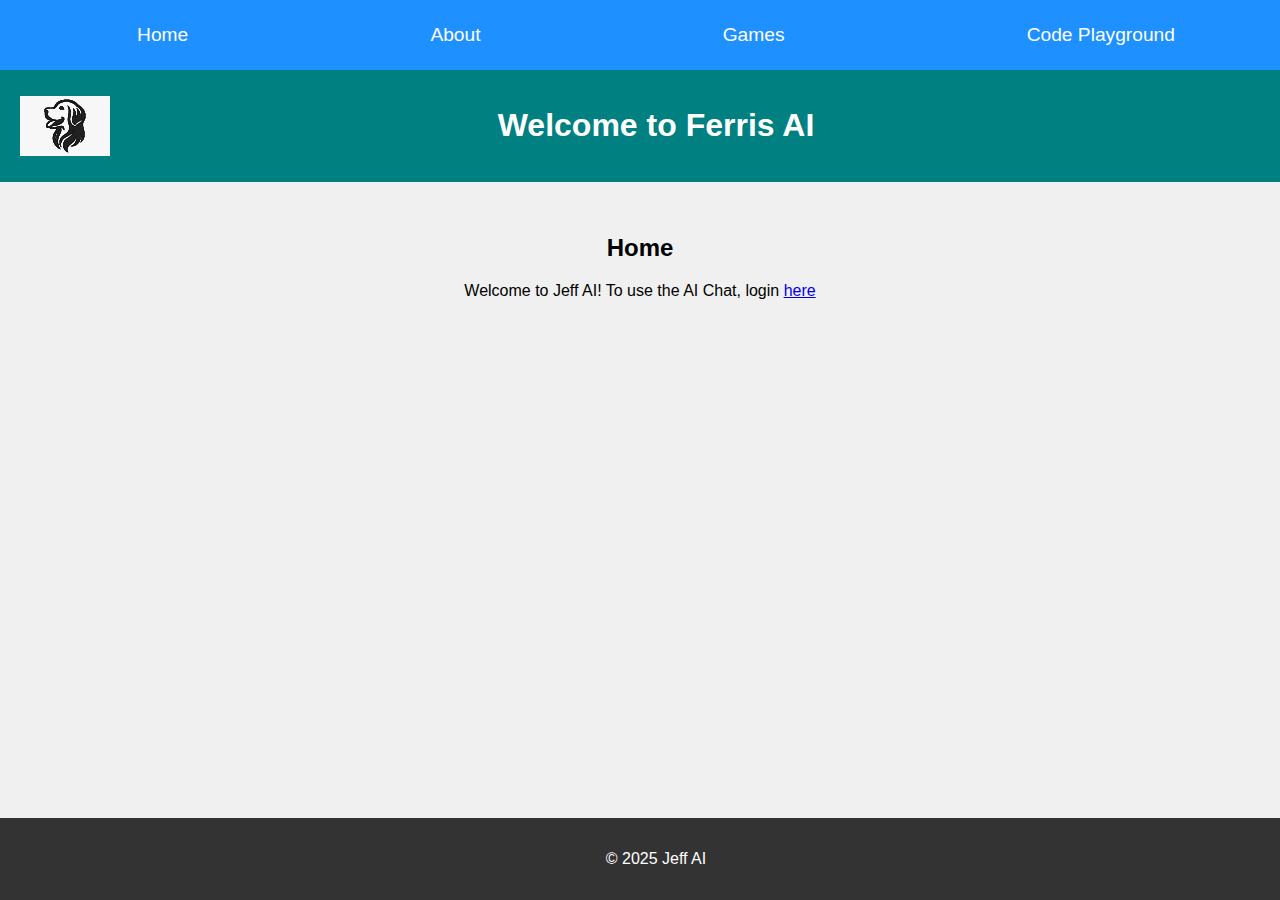
==== index.html @ a32fc146 "Update index.html" ====
<!DOCTYPE html>
<html lang="en">
<head>
    <meta charset="UTF-8">
    <meta name="viewport" content="width=device-width, initial-scale=1.0">
    <title>Jeff AI</title>
    <link rel="stylesheet" href="style.css">
</head>
<body>
    <header>
        <img src="logo.svg" alt="Jeff AI Logo" class="logo">
        <h1>Welcome to Ferris AI</h1>
    </header>
    <nav>
        <a href="index.html">Home</a>
        <a href="about.html">About</a>
        <a href="games.html">Games</a>
        <a href="chat.html" id="chatLink">AI Chat</a>
        <a href="settings.html" id="settingsLink">Settings</a>
        <a href="code.html">Code Playground</a>
        <button id="logoutBtn">Logout</button>
    </nav>
    <main id="home">
        <h2>Home</h2>
        <p>Welcome to Jeff AI! To use the AI Chat, login <a href="login">here</a></p>
    </main>
    <footer>
        <p>&copy; 2025 Jeff AI</p>
    </footer>
    <script>
        const isAuthenticated = localStorage.getItem('isAuthenticated') === 'true';
        if (!isAuthenticated) {
            document.getElementById('chatLink').style.display = 'none';
            document.getElementById('settingsLink').style.display = 'none';
            document.getElementById('logoutBtn').style.display = 'none';
        }

        document.getElementById('logoutBtn').addEventListener('click', () => {
            localStorage.removeItem('isAuthenticated');
            localStorage.removeItem('isAdmin');
            alert('You have been logged out.');
            window.location.href = 'login.html'; // Redirect to login page
        });
    </script>
</body>
</html>
---- style.css ----
body {
    font-family: Arial, sans-serif;
    margin: 0;
    padding: 0;
    background-color: #f0f0f0;
    padding-top: 70px; /* Add padding to avoid content being hidden behind the fixed nav */
}
header {
    background-color: teal;
    color: white;
    padding: 1rem;
    width: 100%;
    text-align: center;
    position: relative;
}
header .logo {
    position: absolute;
    top: 50%;
    left: 20px;
    transform: translateY(-50%);
    height: 60px;
}
main {
    padding: 2rem;
    text-align: center;
}
footer {
    background-color: #333;
    color: white;
    padding: 1rem;
    width: 100%;
    text-align: center;
    position: fixed;
    bottom: 0;
    left: 0;
}
nav {
    display: flex;
    justify-content: space-around;
    background-color: #1E90FF;
    padding: 1rem;
    position: fixed;
    width: 100%;
    top: 0;
    left: 0;
    z-index: 1000;
}
nav a, nav button {
    color: white;
    text-decoration: none;
    padding: 0.5rem 1rem;
    font-size: 1.2rem;
    background: none;
    border: none;
    cursor: pointer;
}
nav a:hover, nav button:hover {
    background-color: #4169E1;
    border-radius: 5px;
}
@media (max-width: 600px) {
    nav {
        flex-direction: column;
        bottom: 0;
        top: auto;
    }
}
button {
    padding: 0.5rem 1rem;
    background-color: #1E90FF;
    color: white;
    border: none;
    border-radius: 5px;
    cursor: pointer;
}
button:hover {
    background-color: #4169E1;
}
.theme-option, .account-management {
    margin: 1rem 0;
}
label {
    margin-right: 0.5rem;
}
select, textarea, input {
    padding: 0.5rem;
    font-size: 1rem;
}
textarea {
    width: 100%;
    margin-bottom: 1rem;
    border: 1px solid #ccc;
    border-radius: 5px;
    resize: vertical;
}
pre {
    background: #f0f0f0;
    padding: 1rem;
    border: 1px solid #ccc;
    border-radius: 5px;
    text-align: left;
    white-space: pre-wrap;
    word-wrap: break-word;
}
.outputBox {
    display: none;
    width: 100%;
    height: 400px;
    border: 1px solid #ccc;
    border-radius: 5px;
    margin-top: 1rem;
}
#outputIframe {
    border: none;
}
.codeEditor {
    display: none;
    width: 100%;
    height: 200px;
    margin-bottom: 1rem;
    border: 1px solid #ccc;
    border-radius: 5px;
    resize: vertical;
}
.fileTab {
    padding: 0.5rem 1rem;
    margin-right: 0.5rem;
    background-color: #1E90FF;
    color: white;
    border: none;
    border-radius: 5px;
    cursor: pointer;
}
.fileTab:hover {
    background-color: #4169E1;
}
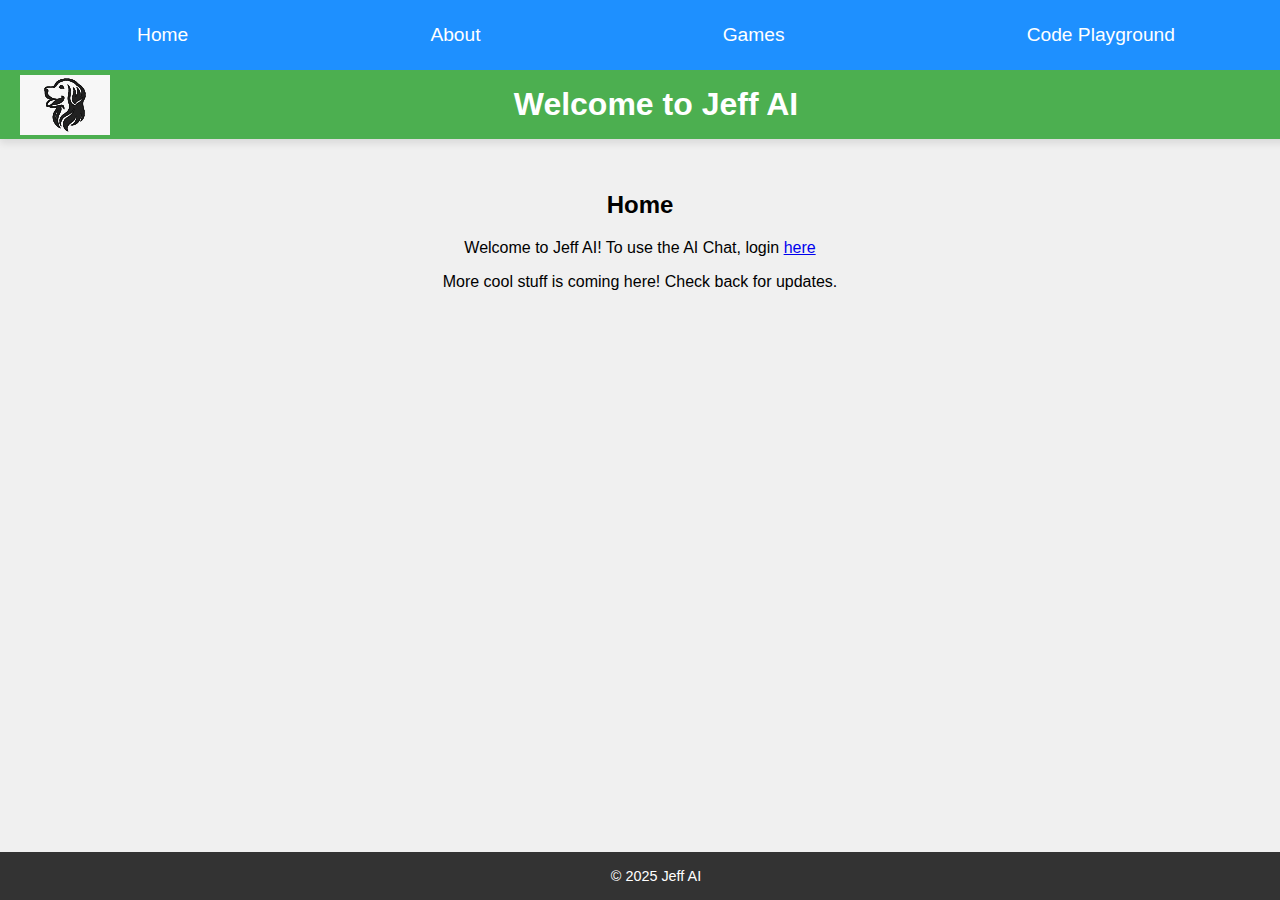
==== commit 15631743: "Update index.html" ====
--- a/index.html
+++ b/index.html
@@ -9,7 +9,7 @@
 <body>
     <header>
         <img src="logo.svg" alt="Jeff AI Logo" class="logo">
-        <h1>Welcome to Ferris AI</h1>
+        <h1>Welcome to Jeff AI</h1>
     </header>
     <nav>
         <a href="index.html">Home</a>
@@ -23,6 +23,7 @@
     <main id="home">
         <h2>Home</h2>
         <p>Welcome to Jeff AI! To use the AI Chat, login <a href="login">here</a></p>
+        <p>More cool stuff is coming here! Check back for updates.</p>
     </main>
     <footer>
         <p>&copy; 2025 Jeff AI</p>
--- a/style.css
+++ b/style.css
@@ -134,3 +134,155 @@
 .fileTab:hover {
     background-color: #4169E1;
 }
+/* Add this to your style.css file */
+#loginForm {
+    display: flex;
+    flex-direction: column;
+    align-items: center;
+    max-width: 400px;
+    margin: auto;
+    padding: 20px;
+    border: 1px solid #ccc;
+    border-radius: 10px;
+    background-color: #f9f9f9;
+}
+
+#loginForm div {
+    margin-bottom: 15px;
+}
+
+#loginForm label {
+    display: block;
+    margin-bottom: 5px;
+    font-weight: bold;
+}
+
+#loginForm input {
+    width: 100%;
+    padding: 10px;
+    border: 1px solid #ccc;
+    border-radius: 5px;
+    box-sizing: border-box;
+}
+
+#loginForm button {
+    width: 100%;
+    padding: 10px;
+    background-color: #4CAF50;
+    color: white;
+    border: none;
+    border-radius: 5px;
+    cursor: pointer;
+}
+
+#loginForm button:hover {
+    background-color: #45a049;
+}
+/* Apply a modern style to the login form */
+#loginForm {
+    display: flex;
+    flex-direction: column;
+    align-items: center;
+    max-width: 400px;
+    margin: auto;
+    padding: 20px;
+    border: 1px solid #ccc;
+    border-radius: 10px;
+    background-color: #ffffff;
+    box-shadow: 0 4px 8px rgba(0, 0, 0, 0.1);
+}
+
+#loginForm div {
+    margin-bottom: 15px;
+    width: 100%;
+}
+
+#loginForm label {
+    display: block;
+    margin-bottom: 5px;
+    font-weight: bold;
+    color: #333;
+}
+
+#loginForm input {
+    width: 100%;
+    padding: 10px;
+    border: 1px solid #ccc;
+    border-radius: 5px;
+    box-sizing: border-box;
+    font-size: 16px;
+    transition: border-color 0.3s;
+}
+
+#loginForm input:focus {
+    border-color: #4CAF50;
+    outline: none;
+}
+
+#loginForm button {
+    width: 100%;
+    padding: 10px;
+    background-color: #4CAF50;
+    color: white;
+    border: none;
+    border-radius: 5px;
+    cursor: pointer;
+    font-size: 16px;
+    transition: background-color 0.3s;
+}
+
+#loginForm button:hover {
+    background-color: #45a049;
+}
+
+/* Style the header */
+header {
+    background-color: #4CAF50;
+    color: white;
+    padding: 1rem;
+    text-align: center;
+    box-shadow: 0 4px 8px rgba(0, 0, 0, 0.1);
+}
+
+header h1 {
+    margin: 0;
+    font-size: 2rem;
+}
+
+/* Style the main content */
+main {
+    padding: 2rem;
+    text-align: center;
+}
+
+/* Style the footer */
+footer {
+    background-color: #333;
+    color: white;
+    padding: 1rem;
+    width: 100%;
+    text-align: center;
+    position: fixed;
+    bottom: 0;
+    left: 0;
+}
+
+footer p {
+    margin: 0;
+    font-size: 0.9rem;
+}
+
+/* Add responsive design */
+@media (max-width: 600px) {
+    #loginForm {
+        padding: 15px;
+    }
+
+    header h1 {
+        font-size: 1.5rem;
+    }
+
+    footer p {
+        font-size: 0.8rem;
+    }
+}
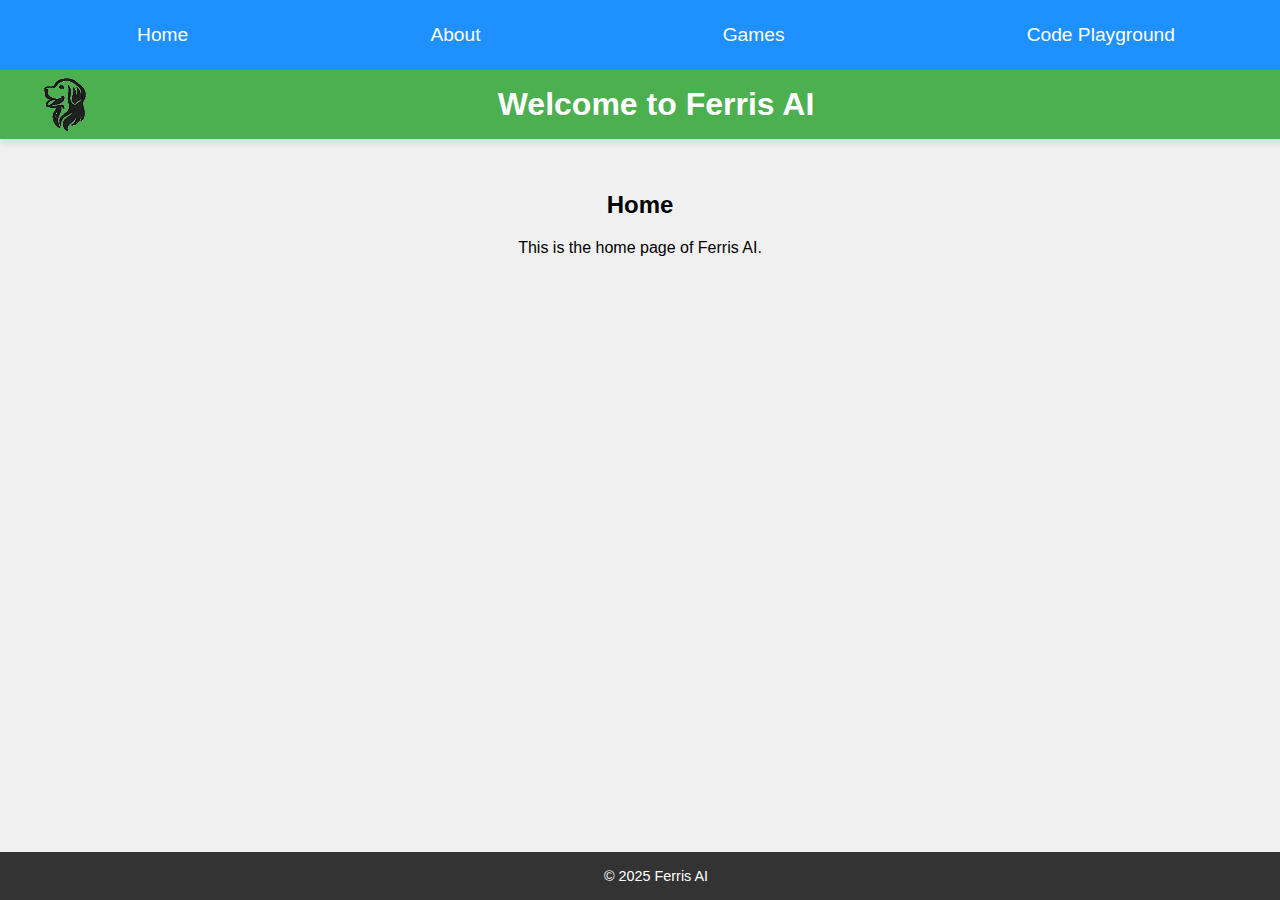
==== commit 029af9be: "Update index.html" ====
--- a/index.html
+++ b/index.html
@@ -3,13 +3,13 @@
 <head>
     <meta charset="UTF-8">
     <meta name="viewport" content="width=device-width, initial-scale=1.0">
-    <title>Jeff AI</title>
+    <title>Ferris AI</title>
     <link rel="stylesheet" href="style.css">
 </head>
 <body>
     <header>
-        <img src="logo.svg" alt="Jeff AI Logo" class="logo">
-        <h1>Welcome to Jeff AI</h1>
+        <img src="logo.svg" alt="Ferris AI Logo" class="logo">
+        <h1>Welcome to Ferris AI</h1>
     </header>
     <nav>
         <a href="index.html">Home</a>
@@ -22,26 +22,51 @@
     </nav>
     <main id="home">
         <h2>Home</h2>
-        <p>Welcome to Jeff AI! To use the AI Chat, login <a href="login">here</a></p>
-        <p>More cool stuff is coming here! Check back for updates.</p>
+        <p>This is the home page of Ferris AI.</p>
     </main>
     <footer>
-        <p>&copy; 2025 Jeff AI</p>
+        <p>&copy; 2025 Ferris AI</p>
     </footer>
     <script>
-        const isAuthenticated = localStorage.getItem('isAuthenticated') === 'true';
-        if (!isAuthenticated) {
-            document.getElementById('chatLink').style.display = 'none';
-            document.getElementById('settingsLink').style.display = 'none';
-            document.getElementById('logoutBtn').style.display = 'none';
+        document.addEventListener('DOMContentLoaded', () => {
+            const isAuthenticated = localStorage.getItem('isAuthenticated') === 'true';
+            if (!isAuthenticated) {
+                document.getElementById('chatLink').style.display = 'none';
+                document.getElementById('settingsLink').style.display = 'none';
+                document.getElementById('logoutBtn').style.display = 'none';
+            }
+
+            document.getElementById('logoutBtn').addEventListener('click', () => {
+                localStorage.removeItem('isAuthenticated');
+                localStorage.removeItem('isAdmin');
+                alert('You have been logged out.');
+                window.location.href = 'login.html'; // Redirect to login page
+            });
+
+            // Apply theme based on user-specific settings
+            const urlParams = new URLSearchParams(window.location.search);
+            const userId = urlParams.get('user');
+            if (userId) {
+                const theme = localStorage.getItem(`theme-${userId}`) || 'default';
+                applyTheme(theme);
+            }
+        });
+
+        function applyTheme(theme) {
+            if (theme === 'blue') {
+                document.body.style.backgroundColor = '#1E90FF';
+                document.body.style.color = '#fff';
+            } else if (theme === 'dark') {
+                document.body.style.backgroundColor = '#333';
+                document.body.style.color = '#fff';
+            } else if (theme === 'light') {
+                document.body.style.backgroundColor = '#fff';
+                document.body.style.color = '#000';
+            } else {
+                document.body.style.backgroundColor = '#f0f0f0';
+                document.body.style.color = '#000';
+            }
         }
-
-        document.getElementById('logoutBtn').addEventListener('click', () => {
-            localStorage.removeItem('isAuthenticated');
-            localStorage.removeItem('isAdmin');
-            alert('You have been logged out.');
-            window.location.href = 'login.html'; // Redirect to login page
-        });
     </script>
 </body>
 </html>
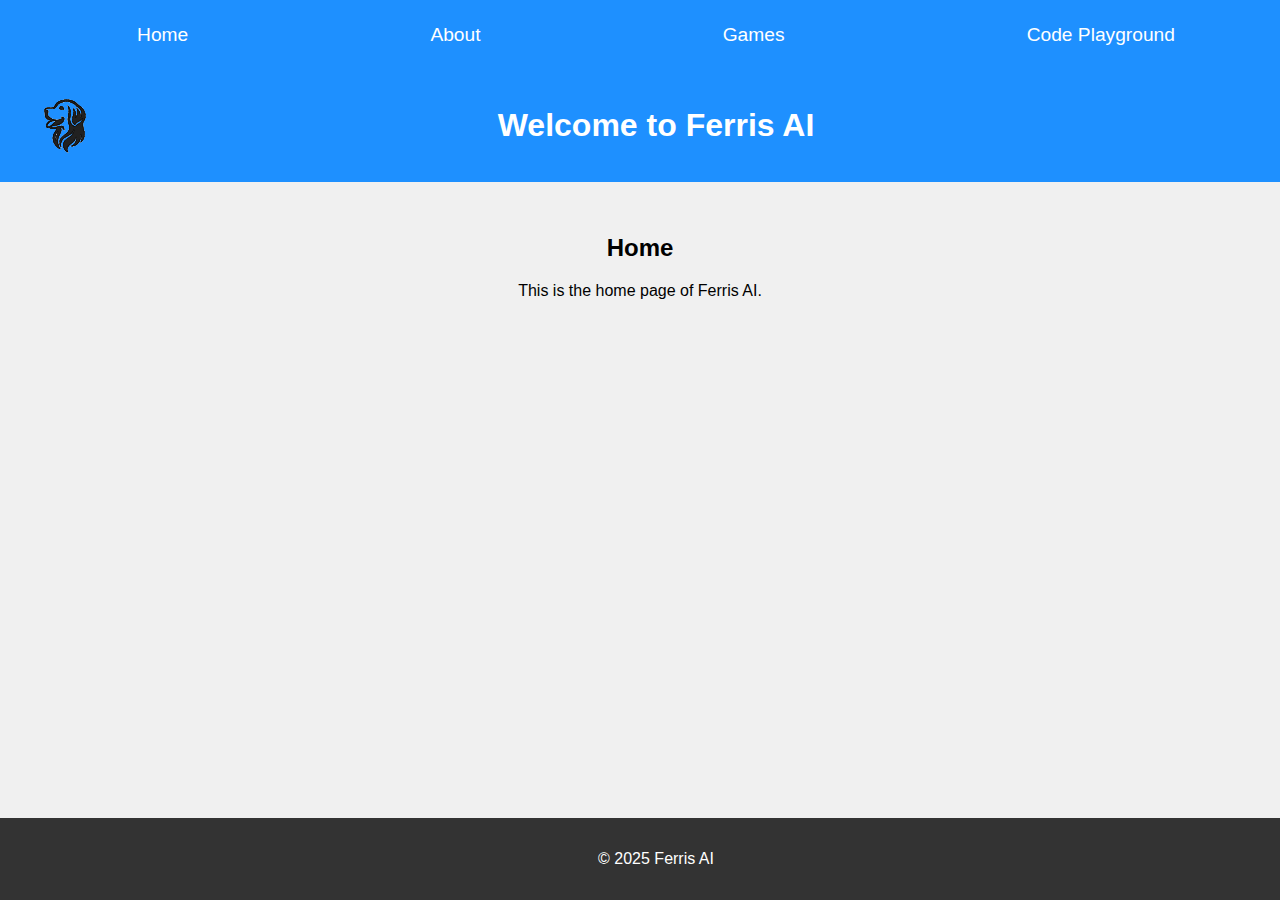
==== commit 7f4d88ef: "Update index.html" ====
--- a/index.html
+++ b/index.html
@@ -22,7 +22,7 @@
     </nav>
     <main id="home">
         <h2>Home</h2>
-        <p>This is the home page of Ferris AI.</p>
+        <p class="homepage-text">This is the home page of Ferris AI.</p>
     </main>
     <footer>
         <p>&copy; 2025 Ferris AI</p>
--- a/style.css
+++ b/style.css
@@ -6,7 +6,7 @@
     padding-top: 70px; /* Add padding to avoid content being hidden behind the fixed nav */
 }
 header {
-    background-color: teal;
+    background-color: #1E90FF;
     color: white;
     padding: 1rem;
     width: 100%;
@@ -105,184 +105,4 @@
 .outputBox {
     display: none;
     width: 100%;
-    height: 400px;
-    border: 1px solid #ccc;
-    border-radius: 5px;
-    margin-top: 1rem;
-}
-#outputIframe {
-    border: none;
-}
-.codeEditor {
-    display: none;
-    width: 100%;
-    height: 200px;
-    margin-bottom: 1rem;
-    border: 1px solid #ccc;
-    border-radius: 5px;
-    resize: vertical;
-}
-.fileTab {
-    padding: 0.5rem 1rem;
-    margin-right: 0.5rem;
-    background-color: #1E90FF;
-    color: white;
-    border: none;
-    border-radius: 5px;
-    cursor: pointer;
-}
-.fileTab:hover {
-    background-color: #4169E1;
-}
-/* Add this to your style.css file */
-#loginForm {
-    display: flex;
-    flex-direction: column;
-    align-items: center;
-    max-width: 400px;
-    margin: auto;
-    padding: 20px;
-    border: 1px solid #ccc;
-    border-radius: 10px;
-    background-color: #f9f9f9;
-}
-
-#loginForm div {
-    margin-bottom: 15px;
-}
-
-#loginForm label {
-    display: block;
-    margin-bottom: 5px;
-    font-weight: bold;
-}
-
-#loginForm input {
-    width: 100%;
-    padding: 10px;
-    border: 1px solid #ccc;
-    border-radius: 5px;
-    box-sizing: border-box;
-}
-
-#loginForm button {
-    width: 100%;
-    padding: 10px;
-    background-color: #4CAF50;
-    color: white;
-    border: none;
-    border-radius: 5px;
-    cursor: pointer;
-}
-
-#loginForm button:hover {
-    background-color: #45a049;
-}
-/* Apply a modern style to the login form */
-#loginForm {
-    display: flex;
-    flex-direction: column;
-    align-items: center;
-    max-width: 400px;
-    margin: auto;
-    padding: 20px;
-    border: 1px solid #ccc;
-    border-radius: 10px;
-    background-color: #ffffff;
-    box-shadow: 0 4px 8px rgba(0, 0, 0, 0.1);
-}
-
-#loginForm div {
-    margin-bottom: 15px;
-    width: 100%;
-}
-
-#loginForm label {
-    display: block;
-    margin-bottom: 5px;
-    font-weight: bold;
-    color: #333;
-}
-
-#loginForm input {
-    width: 100%;
-    padding: 10px;
-    border: 1px solid #ccc;
-    border-radius: 5px;
-    box-sizing: border-box;
-    font-size: 16px;
-    transition: border-color 0.3s;
-}
-
-#loginForm input:focus {
-    border-color: #4CAF50;
-    outline: none;
-}
-
-#loginForm button {
-    width: 100%;
-    padding: 10px;
-    background-color: #4CAF50;
-    color: white;
-    border: none;
-    border-radius: 5px;
-    cursor: pointer;
-    font-size: 16px;
-    transition: background-color 0.3s;
-}
-
-#loginForm button:hover {
-    background-color: #45a049;
-}
-
-/* Style the header */
-header {
-    background-color: #4CAF50;
-    color: white;
-    padding: 1rem;
-    text-align: center;
-    box-shadow: 0 4px 8px rgba(0, 0, 0, 0.1);
-}
-
-header h1 {
-    margin: 0;
-    font-size: 2rem;
-}
-
-/* Style the main content */
-main {
-    padding: 2rem;
-    text-align: center;
-}
-
-/* Style the footer */
-footer {
-    background-color: #333;
-    color: white;
-    padding: 1rem;
-    width: 100%;
-    text-align: center;
-    position: fixed;
-    bottom: 0;
-    left: 0;
-}
-
-footer p {
-    margin: 0;
-    font-size: 0.9rem;
-}
-
-/* Add responsive design */
-@media (max-width: 600px) {
-    #loginForm {
-        padding: 15px;
-    }
-
-    header h1 {
-        font-size: 1.5rem;
-    }
-
-    footer p {
-        font-size: 0.8rem;
-    }
-}
+    height: 
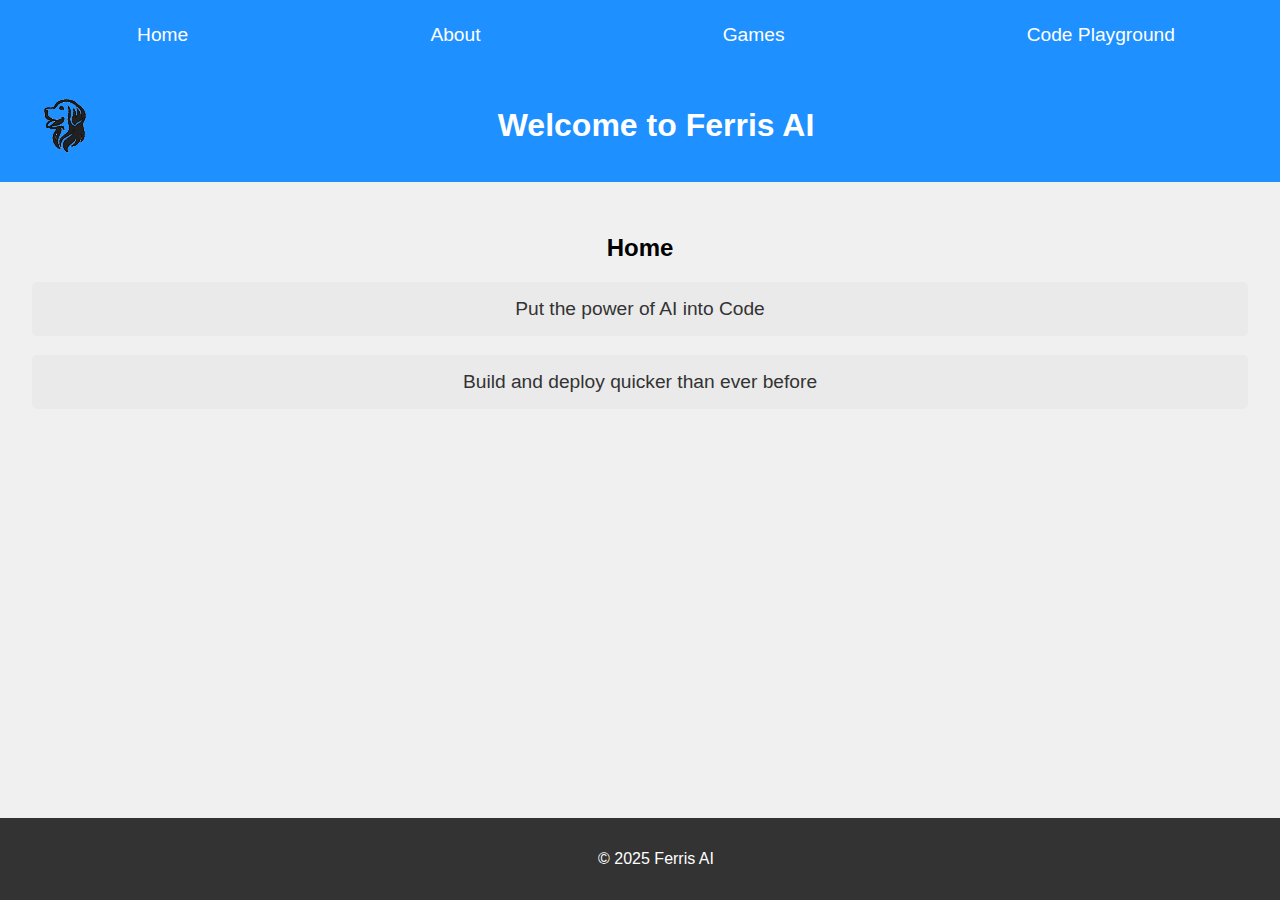
==== commit f75f33a9: "Update index.html" ====
--- a/index.html
+++ b/index.html
@@ -22,7 +22,8 @@
     </nav>
     <main id="home">
         <h2>Home</h2>
-        <p class="homepage-text">This is the home page of Ferris AI.</p>
+        <p class="homepage-text">Put the power of AI into Code</p>
+        <p class="homepage-text">Build and deploy quicker than ever before</p>
     </main>
     <footer>
         <p>&copy; 2025 Ferris AI</p>
--- a/style.css
+++ b/style.css
@@ -106,3 +106,11 @@
     display: none;
     width: 100%;
     height: 
+}    
+ .homepage-text {
+    font-size: 1.2rem;
+    color: #333;
+    background-color: #eaeaea;
+    padding: 1rem;
+    border-radius: 5px;
+}
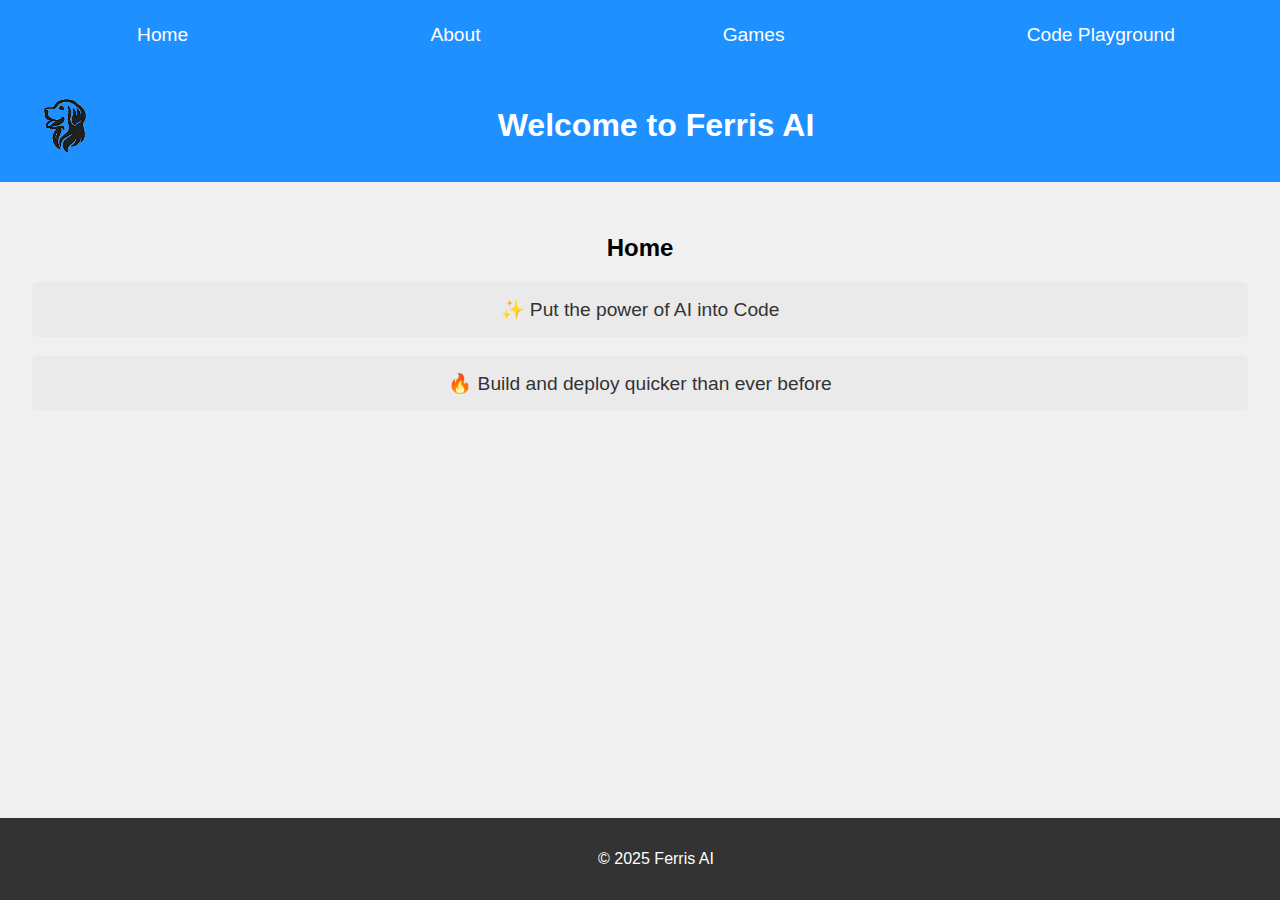
==== commit 3807514a: "Update index.html" ====
--- a/index.html
+++ b/index.html
@@ -22,8 +22,8 @@
     </nav>
     <main id="home">
         <h2>Home</h2>
-        <p class="homepage-text">Put the power of AI into Code</p>
-        <p class="homepage-text">Build and deploy quicker than ever before</p>
+        <p class="homepage-text">✨ Put the power of AI into Code</p>
+        <p class="homepage-text">🔥 Build and deploy quicker than ever before</p>
     </main>
     <footer>
         <p>&copy; 2025 Ferris AI</p>
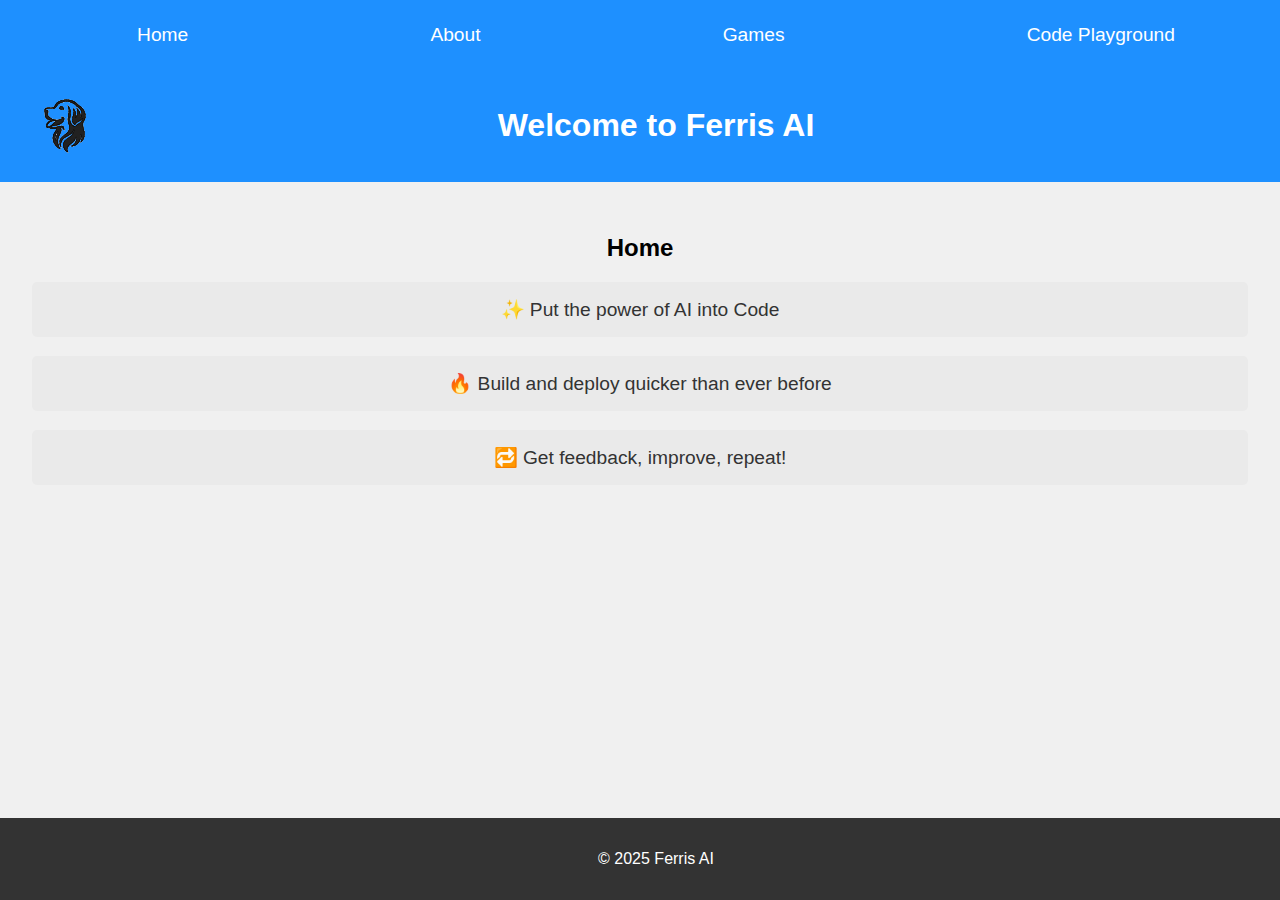
==== commit c3ae55b6: "Update index.html" ====
--- a/index.html
+++ b/index.html
@@ -24,6 +24,7 @@
         <h2>Home</h2>
         <p class="homepage-text">✨ Put the power of AI into Code</p>
         <p class="homepage-text">🔥 Build and deploy quicker than ever before</p>
+        <p class="homepage-text">🔁 Get feedback, improve, repeat!</p>
     </main>
     <footer>
         <p>&copy; 2025 Ferris AI</p>
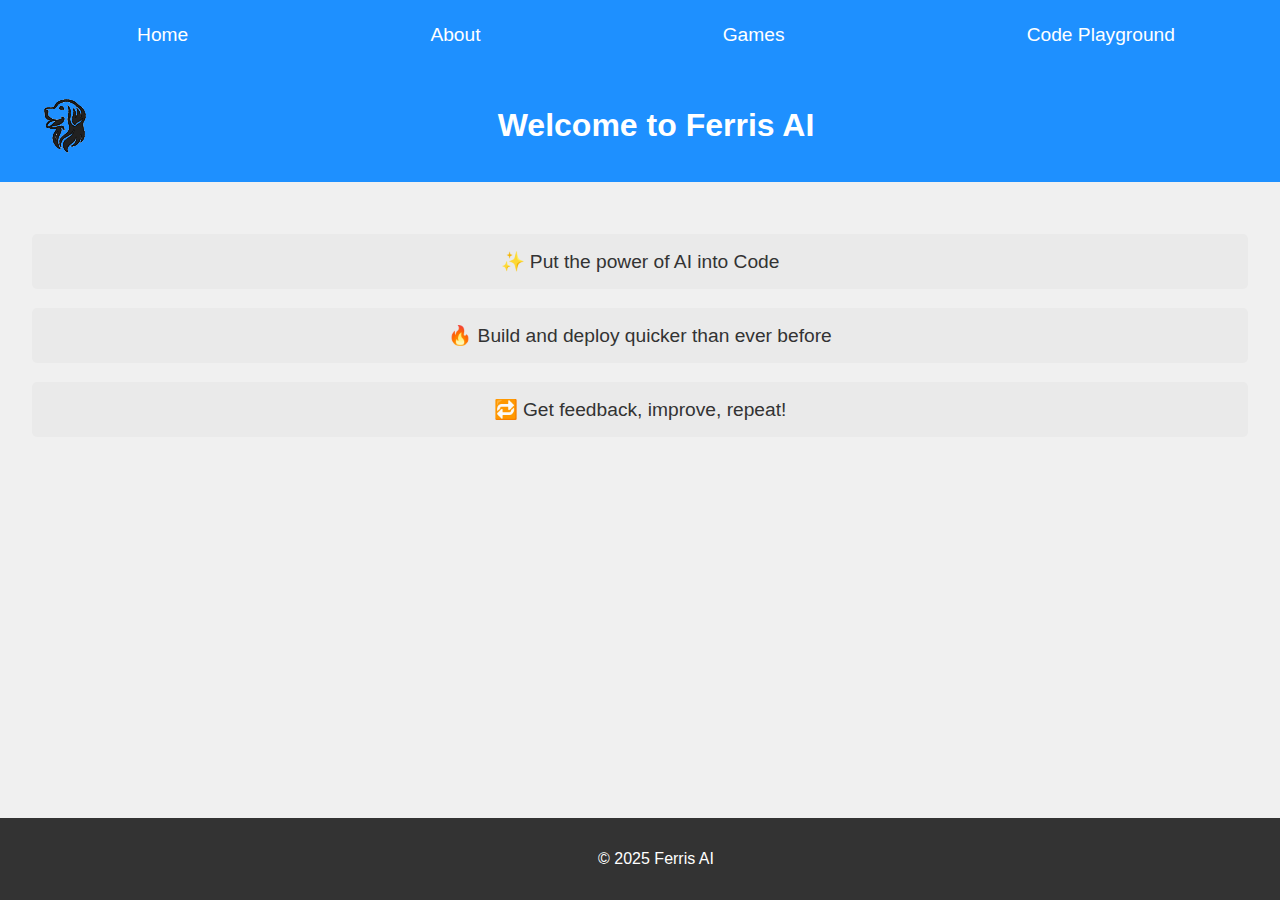
==== commit 24a8c04d: "Update index.html" ====
--- a/index.html
+++ b/index.html
@@ -21,7 +21,7 @@
         <button id="logoutBtn">Logout</button>
     </nav>
     <main id="home">
-        <h2>Home</h2>
+        <h2></h2>
         <p class="homepage-text">✨ Put the power of AI into Code</p>
         <p class="homepage-text">🔥 Build and deploy quicker than ever before</p>
         <p class="homepage-text">🔁 Get feedback, improve, repeat!</p>
